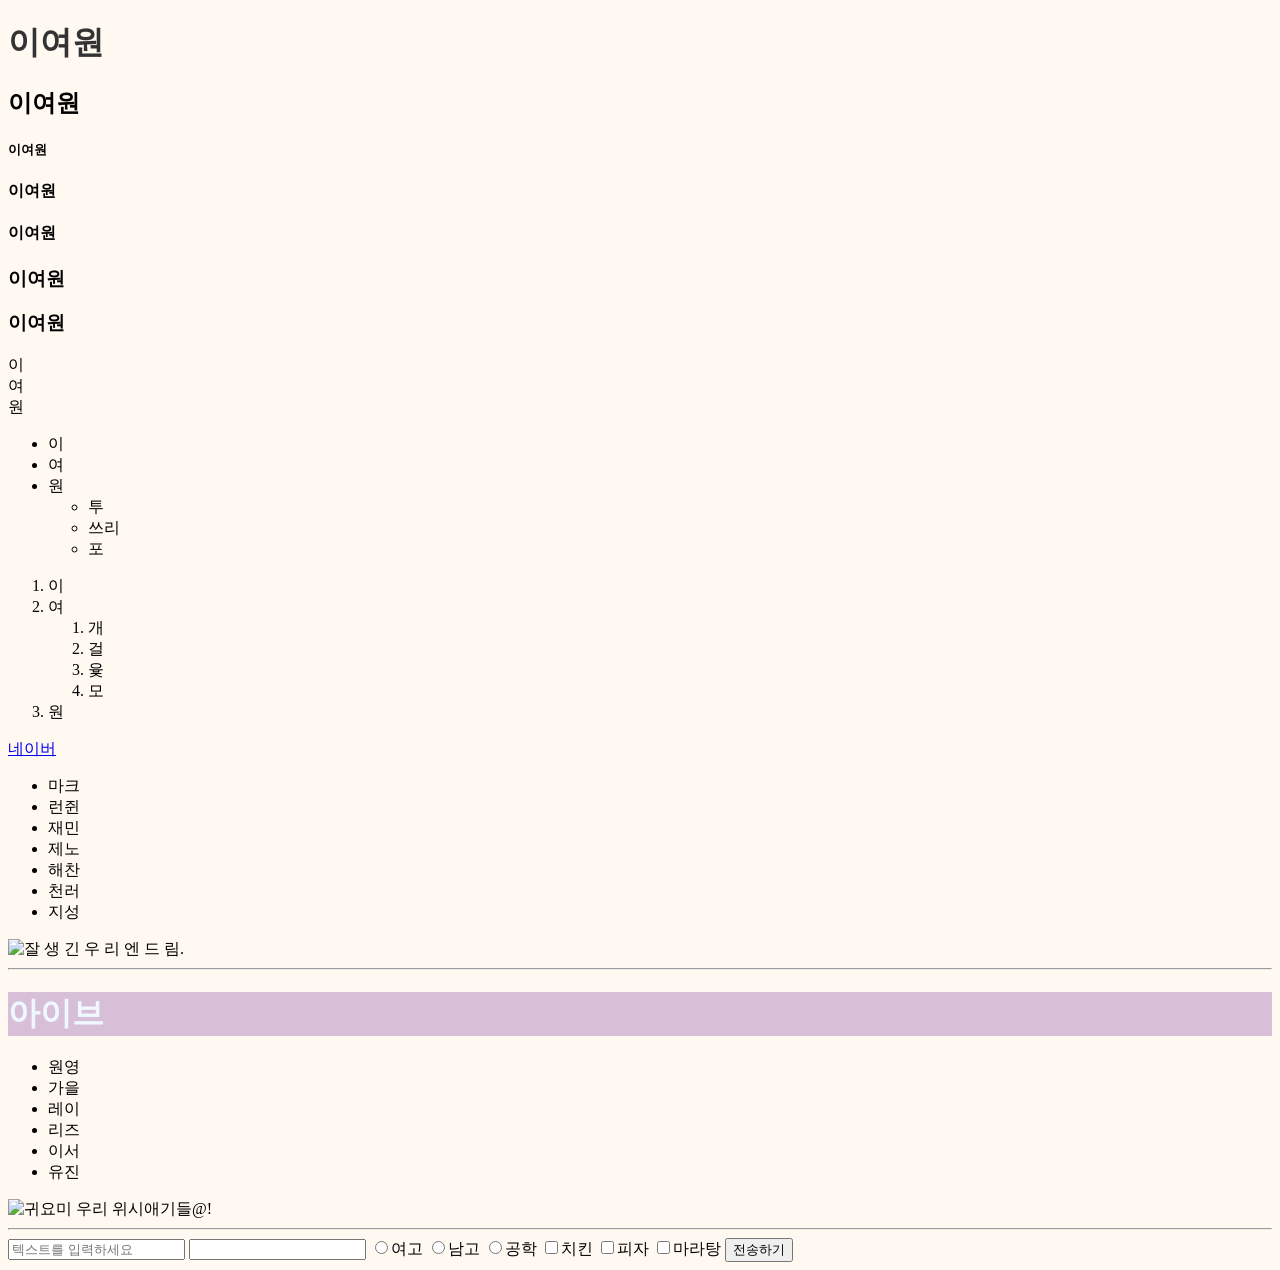
==== 240319_html 연습/index.html @ 57f496b7 "240319_HTML연습" ====
<!DOCTYPE html>
<html lang="en">
<head>
    <meta charset="UTF-8">
    <meta name="viewport" content="width=device-width, initial-scale=1.0">
    <title>Helloworld</title>
    <link rel="stylesheet" href="style.css">
    <style>
        /* 스타일 적용 2단계 (우선순위 2)*/
        body{
            background-color: rgb(255, 249, 241);
        }
    </style>
</head>
<body>

    <h1>이여원</h1>
    <h2>이여원</h2>
    <h5>이여원</h5>
    <h4>이여원</h4>
    <h4>이여원</h4>
    <h3>이여원</h3>
    <h3>이여원</h3>
    이&nbsp;<br>여<br>원
    <!-- br: brake줄임말 -->

    <!-- 순서가 없는 -->
    <ul>
        <li>이</li>
        <li>여</li>
        <li>원</li>
        <ul>
            <li>투</li>
            <li>쓰리</li>
            <li>포</li>
        </ul>
    </ul>
    <!-- 순서가 있는 -->
    <ol>
        <li>이</li>
        <li>여</li>
        <ol>
            <li>개</li>
            <li>걸</li>
            <li>윷</li>
            <li>모</li>
        </ol>
        <li>원</li>
    </ol>
     
    <a href="http://naver.com">네이버</a>
 
    <ul>
        <li>마크</li>
        <li>런쥔</li>
        <li>재민</li>
        <li>제노</li>
        <li>해찬</li>
        <li>천러</li>
        <li>지성</li>
    </ul>
    <img src="https://i.namu.wiki/i/Gl0QSAoePovtamymKZhMc9c_O4gQ4AStgBzjtS8cVX9M3Pie0MaWTr9hRAePZmqW9y8QoPQQl7i0xxezKUUeGSsP24VpnB9Zci7g-PBLSUQ1ItmSNd1qSJAd-h0-12Xbrblyc2FclCbgUybMdygFxA.webp" alt=" 잘 생 긴 우 리 엔 드 림." style="height: 400px;;">
    <hr>
    <!-- 스타일 적용 1(우선순위1) -->
    <h1 style="background-color: thistle; color: aliceblue">아이브</h1>
    <ul>
        <li>원영</li>
        <li>가을</li>
        <li>레이</li>
        <li>리즈</li>
        <li>이서</li>
        <li>유진</li>
    </ul>
    <img src="https://i.namu.wiki/i/SqS76YyRSYMmSAkmIDz_ib6b2VRbfSt0xbrDtkxA72GW9uCG5Ino7wdZw048Ggsd3tA8LtqjffPr1hRScBczRw762PLTLrOJyESBW2XQJnM2EwMapYUYdxK905t3vUP0muY3xN9Pls5s6GAioiJ3Vg.webp" alt="귀요미 우리 위시애기들@!" >
    <hr>
    <fron action="">
        
        <input type="text" placeholder="텍스트를 입력하세요">
        <input type="password" name="비밀번호" id="로그인ID">   <!--id는 굳이~~-->
        <label for="여고"><input type="radio" name="라디오" id="여고">여고</label>
        <label for="남고"><input type="radio" name="라디오" id="남고">남고</label>
        <label for="공학"><input type="radio" name="라디오" id="공학">공학</label>
        <label for="치킨"><input type="checkbox" name="체크박스" id="치킨">치킨</label>
        <label for="피자"><input type="checkbox" name="체크박스" id="피자">피자</label>
        <label for="마라탕"><input type="checkbox" name="체크박스" id="마라탕">마라탕</label>
        <input type="submit" value="전송하기">
    
    </fron>


</body>
</html>
---- 240319_html 연습/style.css ----
h1{
    color: #333333;
}
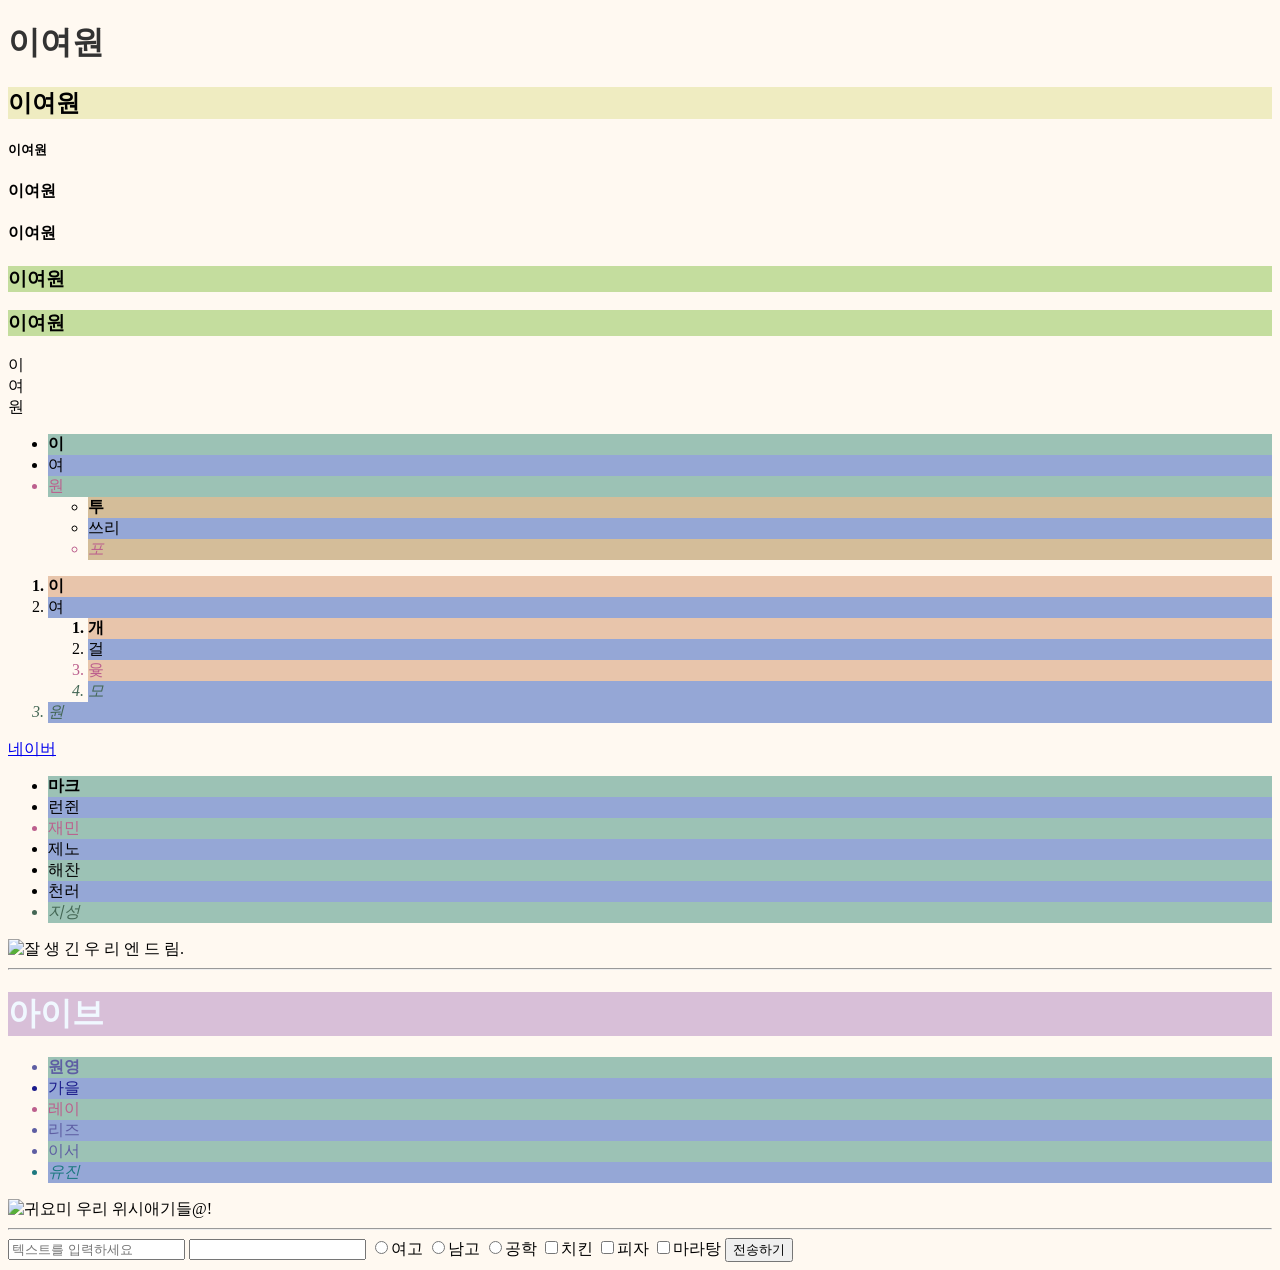
==== commit a212a726: "CSS 연습 1" ====
--- a/240319_html 연습/index.html
+++ b/240319_html 연습/index.html
@@ -64,12 +64,12 @@
     <!-- 스타일 적용 1(우선순위1) -->
     <h1 style="background-color: thistle; color: aliceblue">아이브</h1>
     <ul>
-        <li>원영</li>
-        <li>가을</li>
-        <li>레이</li>
-        <li>리즈</li>
-        <li>이서</li>
-        <li>유진</li>
+        <li class="korea">원영</li>
+        <li class="korea incheon">가을</li>
+        <li class="japan">레이</li>
+        <li class="korea">리즈</li>
+        <li class="korea">이서</li>
+        <li class="korea" id="leader">유진</li>
     </ul>
     <img src="https://i.namu.wiki/i/SqS76YyRSYMmSAkmIDz_ib6b2VRbfSt0xbrDtkxA72GW9uCG5Ino7wdZw048Ggsd3tA8LtqjffPr1hRScBczRw762PLTLrOJyESBW2XQJnM2EwMapYUYdxK905t3vUP0muY3xN9Pls5s6GAioiJ3Vg.webp" alt="귀요미 우리 위시애기들@!" >
     <hr>
@@ -84,7 +84,6 @@
         <label for="피자"><input type="checkbox" name="체크박스" id="피자">피자</label>
         <label for="마라탕"><input type="checkbox" name="체크박스" id="마라탕">마라탕</label>
         <input type="submit" value="전송하기">
-    
     </fron>
 
 
--- a/240319_html 연습/style.css
+++ b/240319_html 연습/style.css
@@ -1,3 +1,47 @@
 h1{
     color: #333333;
 }
+li{
+    background-color: rgb(232, 197, 171);
+}
+ul > li {                   /*ul 바로 아래 자식 li에 적용*/
+    background-color: rgb(156, 194, 181);
+}
+ul > ul >li {               /* ul 안에 ul안에 li 색상이 바뀜.(구체적이기에 ~ 순서를 바꿔도 색상이 안바뀜)*/
+    background-color: rgb(212, 189, 153);
+}
+
+.korea{
+    color: rgb(94, 94, 163);
+}
+.japan{
+    color: rgb(171, 85, 85);
+}
+.incheon {                  /*순서를 바꿔도 색상 바뀜 X*/
+    color: rgb(26, 26, 139);
+}
+#leader{
+    color: rgb(29, 121, 128);
+}
+li:first-child{     /*첫째인데 li인 아이*/
+    font-weight: bold;
+}
+li:last-child{      /*막내인데 li인 아이*/
+    font-style: italic;
+    color: rgb(68, 103, 85);
+}
+li:nth-child(3){
+    color: rgb(188, 95, 141);
+}
+li:nth-child(2n){       /*2n짝수번째*/
+    background-color: rgb(149, 167, 214);
+}
+h1,h3{                  /*h1과 h3에 모두 적용*/
+    /* background-color: rgb(144, 183, 185); */
+}
+h1 + h2 {              /* h1과 h2 자매여야함. h1 바로 아랫자매 h2에 적용  */
+    background-color: rgb(239, 236, 193);
+}
+h1 ~ h3{            /*h1과 h3 자매여야함. h1 아랫자매 모든 h3에 적용*/
+    background-color: rgb(196, 221, 158);
+}
